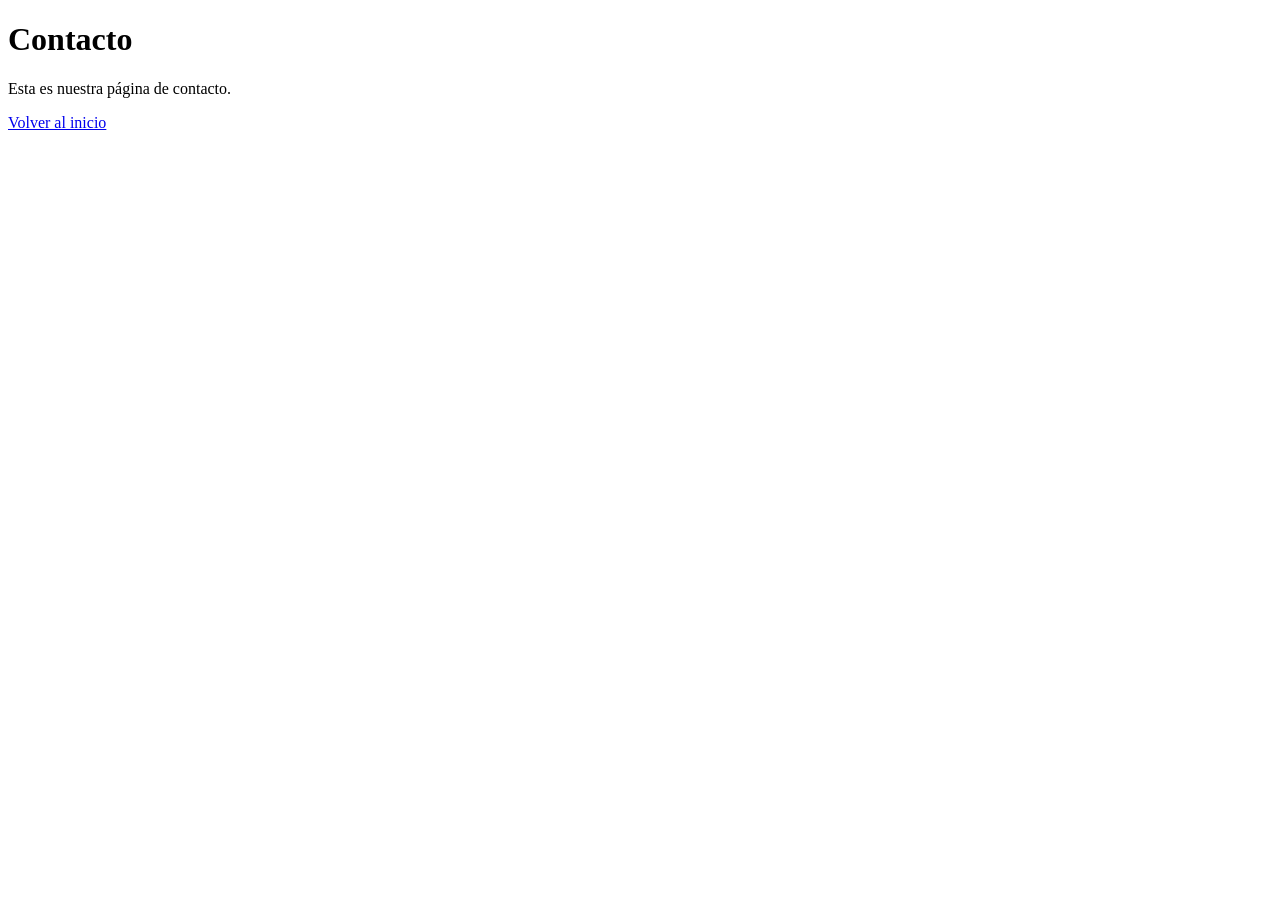
==== paginas/contacto.html @ 8ba340a6 "Primera version del sitio web" ====
<!DOCTYPE html>
<html lang="es">
<head>
    <meta charset="UTF-8">
    <meta name="viewport" content="width=device-width, initial-scale=1.0">
    <title>Contacto</title>
</head>

<body>

    <h1>Contacto</h1>

    <p>Esta es nuestra página de contacto.</p>

    <a href="../index.html">Volver al inicio</a>

</body>

</html>
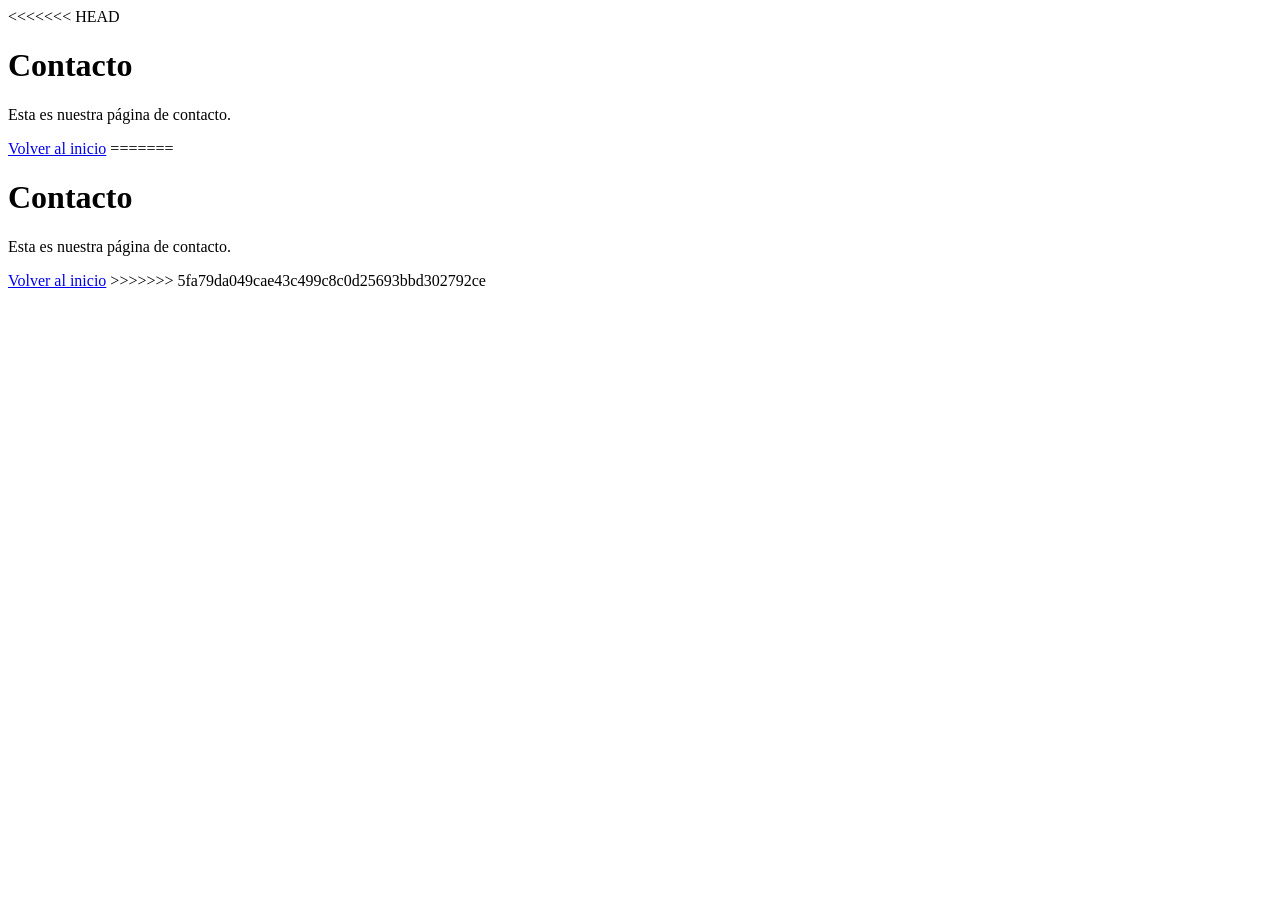
==== commit 58e34259: "Mi primer sitio web" ====
--- a/paginas/contacto.html
+++ b/paginas/contacto.html
@@ -1,3 +1,4 @@
+<<<<<<< HEAD
 <!DOCTYPE html>
 <html lang="es">
 <head>
@@ -17,3 +18,24 @@
 </body>
 
 </html>
+=======
+<!DOCTYPE html>
+<html lang="es">
+<head>
+    <meta charset="UTF-8">
+    <meta name="viewport" content="width=device-width, initial-scale=1.0">
+    <title>Contacto</title>
+</head>
+
+<body>
+
+    <h1>Contacto</h1>
+
+    <p>Esta es nuestra página de contacto.</p>
+
+    <a href="../index.html">Volver al inicio</a>
+
+</body>
+
+</html>
+>>>>>>> 5fa79da049cae43c499c8c0d25693bbd302792ce
